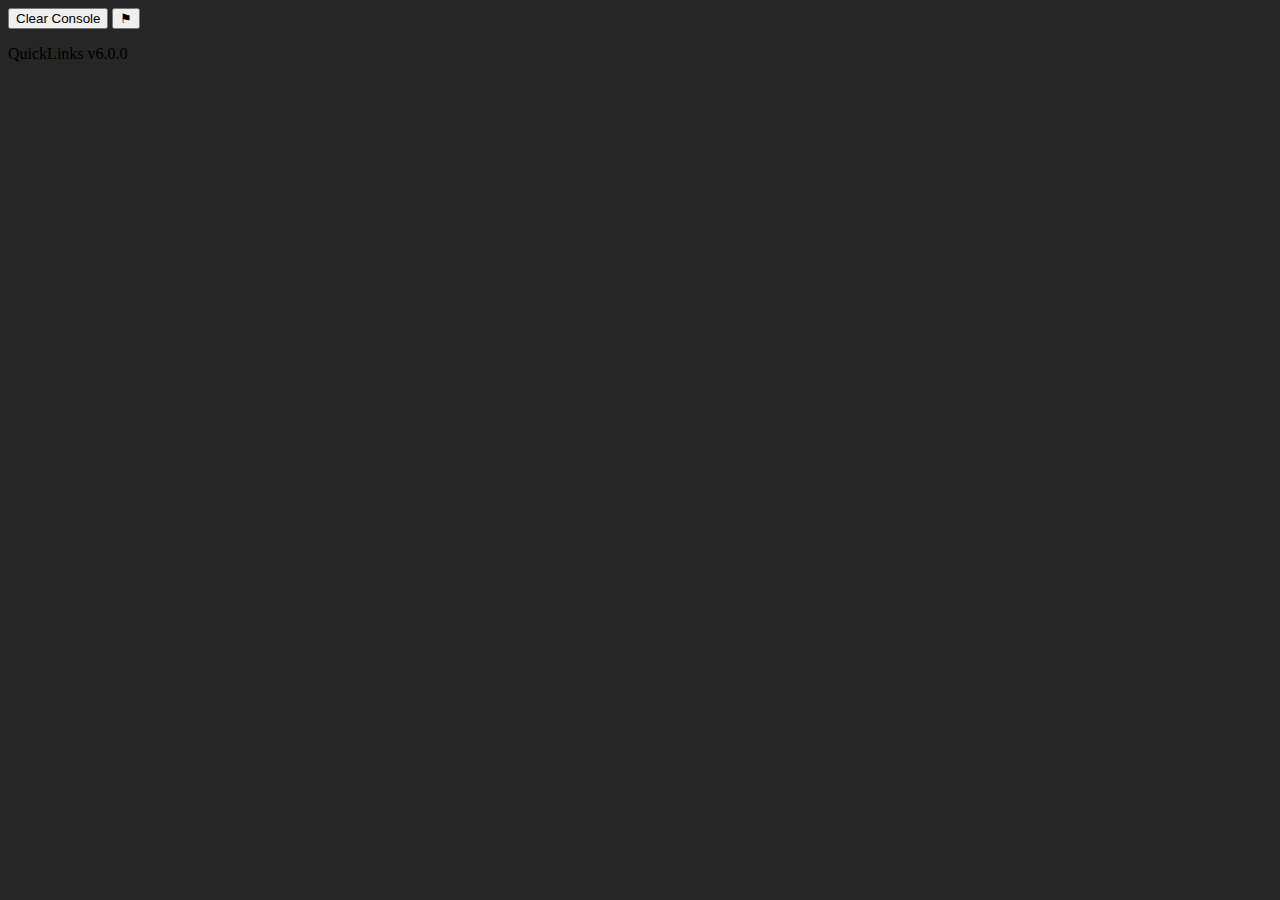
==== index.html @ 1c53e5ce "git init" ====
<!-- this is version 6 of QuickLinks -->
<!-- code on 2019.11.09 -->
<!DOCTYPE html>
<html>

<head>
<!-- set encode and icon -->
    <meta charset="UTF-8">
    <link rel="shortcut icon" href="app/assets/images/favicon.png" />
<!-- load js lib -->
    <script src="app/assets/libraries/_jQuery_v3.4.1.js"></script>
    <script src="app/assets/libraries/_React_v16.11.0.js"></script>
<!-- load js -->
    <script src="app/assets/libraries/lib_scripts.js"></script>
    <script src="app/assets/libraries/scripts.js"></script>
<!-- load css -->
    <link rel="stylesheet" type="text/css" href="app/assets/libraries/lib_styles.css">
    <link rel="stylesheet" type="text/css" href="app/assets/libraries/styles.css">

    <title>QuickLinks_v6</title>
</head>

<body>
    <div id="main">
        <div id="console">
            <div id="console_controls">
                <input id="clear_control" type="button" value="Clear Console" onclick="clear()"/>
                <a href="data/changelog.txt" target="_blank"><input id="changelog" type="button" value="⚑"/></a>
            </div>
            <div id="console_box">
                <p id="post">
                    QuickLinks v6.0.0
                </p>
            </div>
            <img id="picture" src="" />
            <p class="center_text" id="quote"></p>
        </div>
        <div id="tiles">

<!-- context menu -->
    <div id="contextmenu" hidden>
        <p id="menu-title">Context Menu</p>
        <hr>
        <ul>
            <li id="remove">Remove Icon (temp)</li>
            <li id="login-1"></li>
            <li id="login-2"></li>
            <li id="login-3"></li>
            <li><a id="site-link" href="#" target="_blank">Go To Site</a></li>
            <li id="cancel" onclick="cancel()">Cancel</li>
        </ul>
    </div>
</body>

</html>
---- app/assets/libraries/styles.css ----
body{
    background-image: url("app/assets/images/background/bg.png");
    background-color: #262626;
}
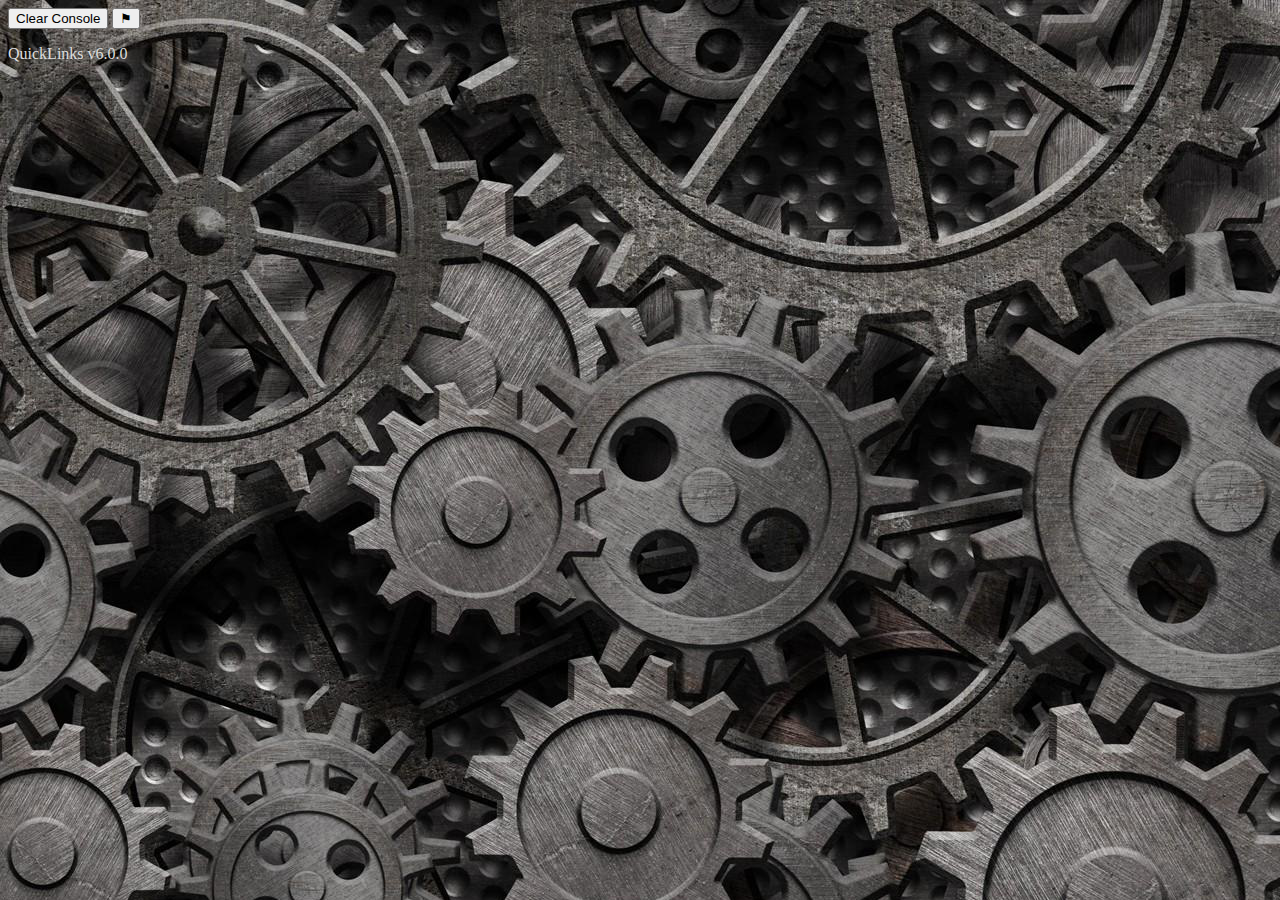
==== commit 2b525f29: "updated collections" ====
--- a/index.html
+++ b/index.html
@@ -6,16 +6,13 @@
 <head>
 <!-- set encode and icon -->
     <meta charset="UTF-8">
-    <link rel="shortcut icon" href="app/assets/images/favicon.png" />
+    <link rel="shortcut icon" href="app/favicon.png" />
 <!-- load js lib -->
-    <script src="app/assets/libraries/_jQuery_v3.4.1.js"></script>
-    <script src="app/assets/libraries/_React_v16.11.0.js"></script>
+    <script src="app/libraries/jQuery.js"></script>
 <!-- load js -->
-    <script src="app/assets/libraries/lib_scripts.js"></script>
-    <script src="app/assets/libraries/scripts.js"></script>
+    <script src="app/libraries/scripts.js"></script>
 <!-- load css -->
-    <link rel="stylesheet" type="text/css" href="app/assets/libraries/lib_styles.css">
-    <link rel="stylesheet" type="text/css" href="app/assets/libraries/styles.css">
+    <link rel="stylesheet" type="text/css" href="app/libraries/styles.css">
 
     <title>QuickLinks_v6</title>
 </head>
@@ -25,7 +22,7 @@
         <div id="console">
             <div id="console_controls">
                 <input id="clear_control" type="button" value="Clear Console" onclick="clear()"/>
-                <a href="data/changelog.txt" target="_blank"><input id="changelog" type="button" value="⚑"/></a>
+                <a href="app/changelog.html" target="_blank"><input id="changelog" type="button" value="⚑"/></a>
             </div>
             <div id="console_box">
                 <p id="post">
--- a/app/libraries/styles.css
+++ b/app/libraries/styles.css
@@ -0,0 +1,5 @@
+body{
+    background-image: url(../background/bg.png);
+    background-color: #262626;
+    color: #dddddd;
+}
